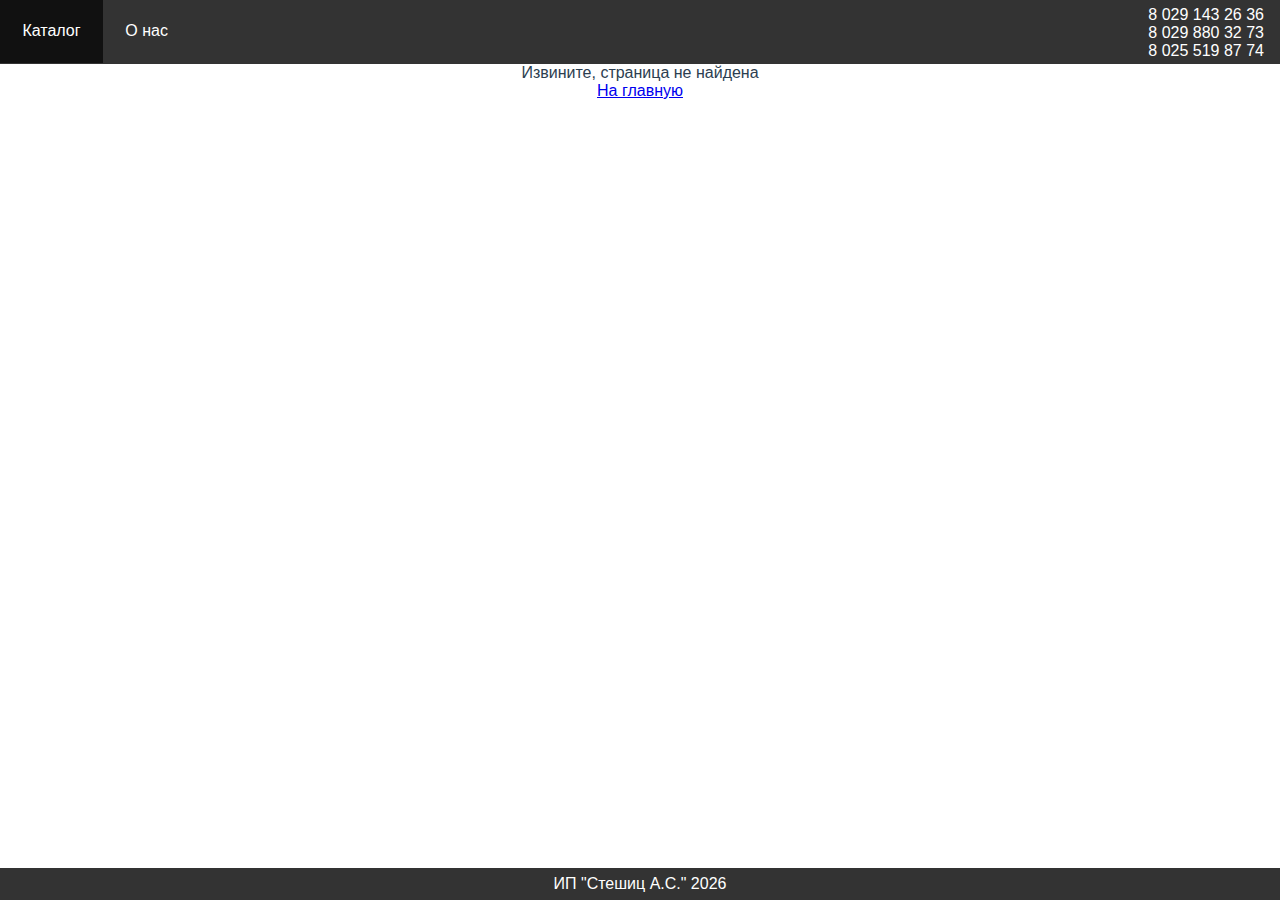
==== docs/index.html @ b406edab "Add files via upload" ====
<!DOCTYPE html><html><head><meta charset=utf-8><title>door-shop</title><link href=/static/css/app.9f646c9ff1e0f5b1a18f79eeeae1492d.css rel=stylesheet></head><body><div id=app></div><script type=text/javascript src=/static/js/manifest.d4b5a317f28c64c02f28.js></script><script type=text/javascript src=/static/js/vendor.cdf2480de24a4d2f84aa.js></script><script type=text/javascript src=/static/js/app.ff2de93c2958a1aeaf9c.js></script></body></html>
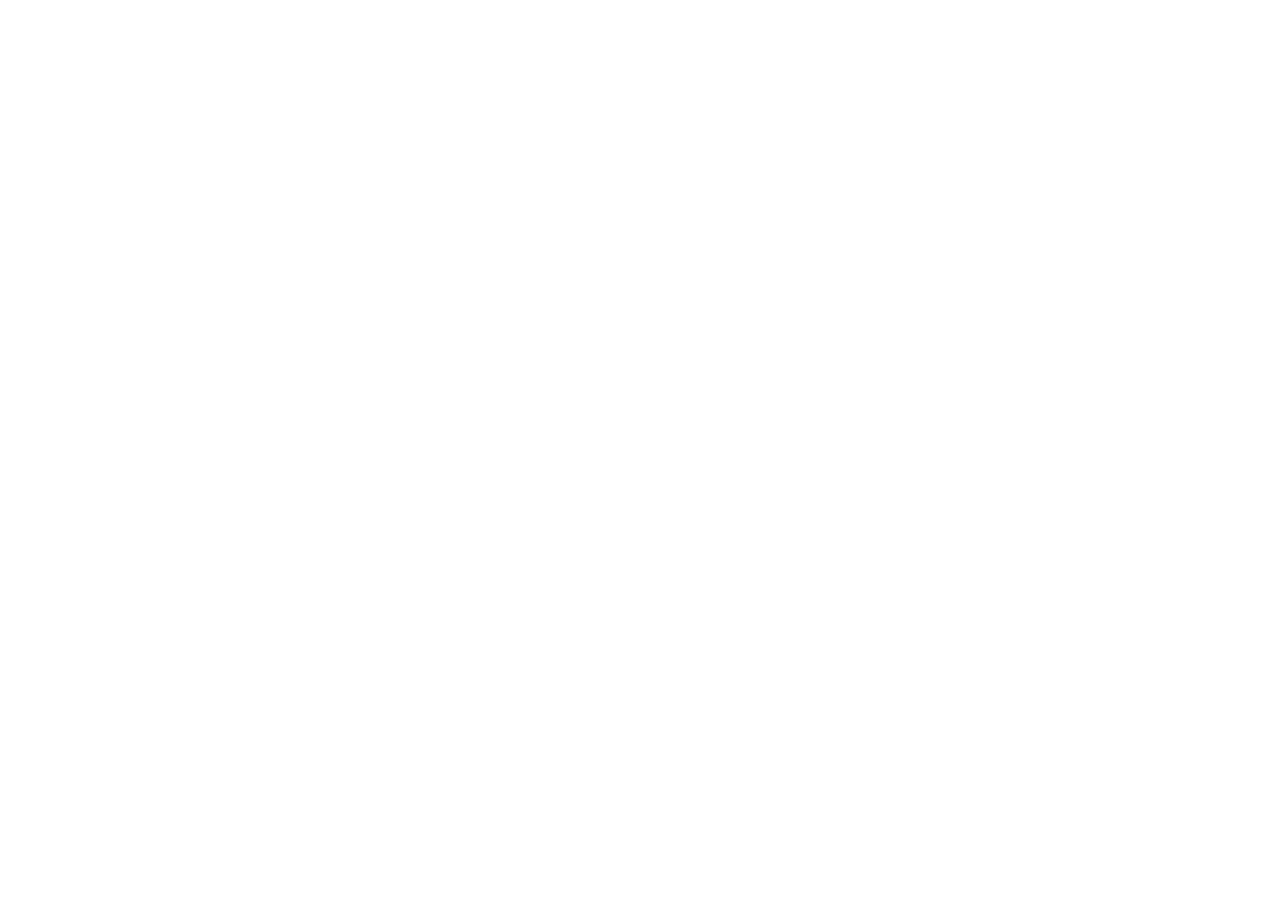
==== commit a2935d7c: "Add files via upload" ====
--- a/docs/index.html
+++ b/docs/index.html
@@ -1 +1 @@
-<!DOCTYPE html><html><head><meta charset=utf-8><title>door-shop</title><link href=/static/css/app.9f646c9ff1e0f5b1a18f79eeeae1492d.css rel=stylesheet></head><body><div id=app></div><script type=text/javascript src=/static/js/manifest.d4b5a317f28c64c02f28.js></script><script type=text/javascript src=/static/js/vendor.cdf2480de24a4d2f84aa.js></script><script type=text/javascript src=/static/js/app.ff2de93c2958a1aeaf9c.js></script></body></html>+<!DOCTYPE html><html><head><meta charset=utf-8><title>door-shop</title><link href=/static/css/app.b6376b516d9e176575fbf57cbab31226.css rel=stylesheet></head><body><div id=app></div><script type=text/javascript src=/static/js/manifest.f35b8d1e550f8fdada13.js></script><script type=text/javascript src=/static/js/vendor.072078058658562b2d90.js></script><script type=text/javascript src=/static/js/app.1f89136dd5c952e50082.js></script></body></html>